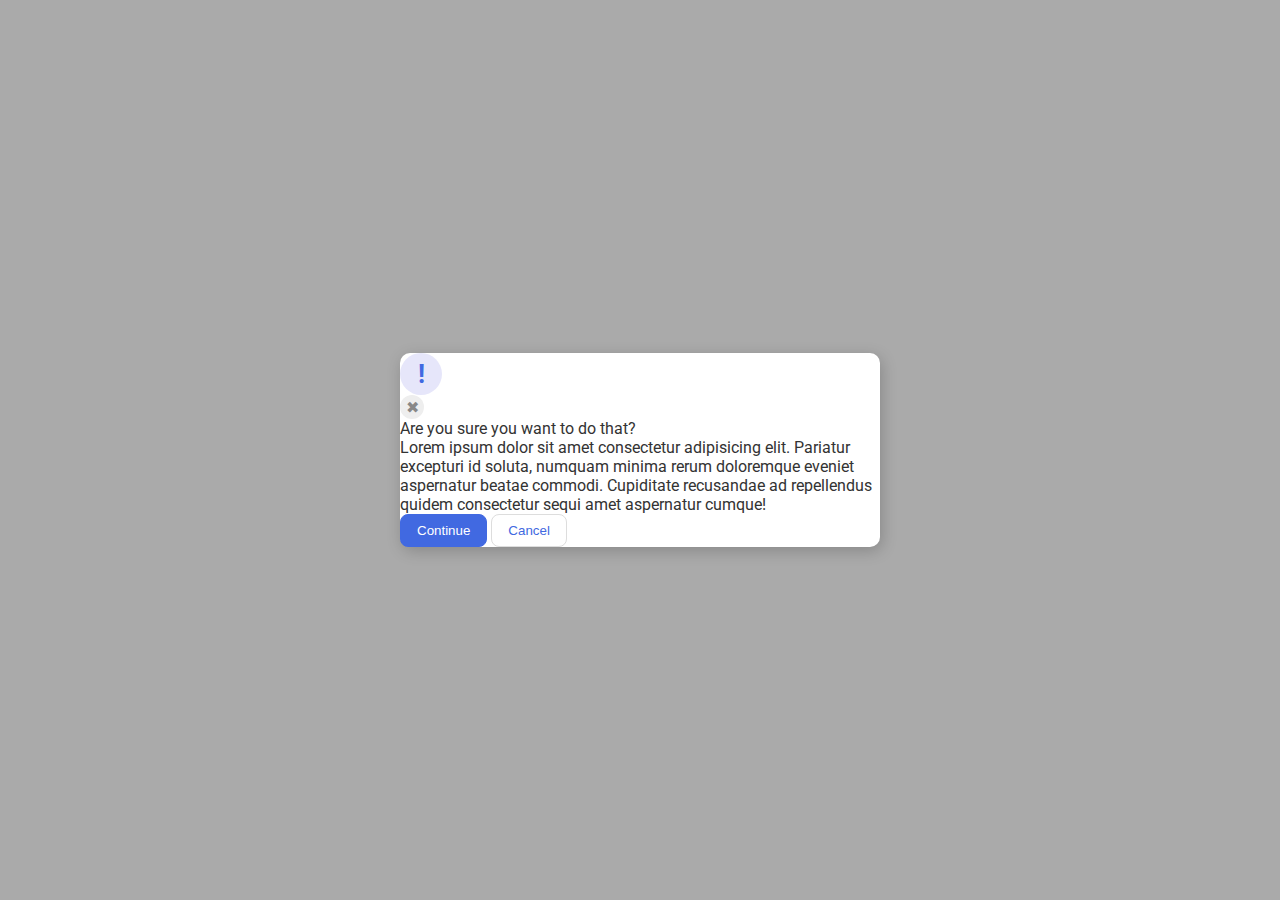
==== flex/05-flex-modal/index.html @ f3e8a9e2 "flex till 05 donezo" ====
<!DOCTYPE html>
<html lang="en">
	<head>
		<meta charset="UTF-8">
		<meta http-equiv="X-UA-Compatible" content="IE=edge">
		<meta name="viewport" content="width=device-width, initial-scale=1.0">
		<link rel="stylesheet" href="style.css">
		<title>Modal</title>
	</head>
<body>
	<div class="modal">
		<div class="icon">!</div>
    		<div class="close-button">✖</div>
    	
		<div class="msg-mid">
    			<div class="header">Are you sure you want to do that?</div>
    			<div class="text">Lorem ipsum dolor sit amet consectetur adipisicing elit. Pariatur excepturi id soluta, numquam minima rerum doloremque eveniet aspernatur beatae commodi. Cupiditate recusandae ad repellendus quidem consectetur sequi amet aspernatur cumque!</div>
	

			<button class="continue">Continue</button>
			<button class="cancel">Cancel</button>
		</div>
	</div>
</body>
</html>
---- flex/05-flex-modal/style.css ----
@import url('https://fonts.googleapis.com/css2?family=Roboto:wght@400;700&display=swap');

html, body {
	height: 100%;
}

body {
	font-family: Roboto, sans-serif;
	margin: 0;
	background: #aaa;
	color: #333;
	/* I'll give you this one for free lol */
	display: flex;
	align-items: center;
	justify-content: center;
}

.modal {
	background: white;
	width: 480px;
	border-radius: 10px;
	box-shadow: 2px 4px 16px rgba(0,0,0,.2);
}
.icon {
	color: royalblue;
	font-size: 26px;
	font-weight: 700;
	background: lavender;
	width: 42px;
	height: 42px;
	border-radius: 50%;
	display: flex;
	align-items: center;
	justify-content: center;
}
.close-button {
	background: #eee;
	border-radius: 50%;
	color: #888;
	font-weight: 400;
	font-size: 16px;
	height: 24px;
	width: 24px;
	display: flex;
	align-items: center;
	justify-content: center;
}
button {
	
	padding: 8px 16px;
	border-radius: 8px;
}

button.continue {
	background: royalblue;
	border: 1px solid royalblue;
	color: white;
}
button.cancel {
	background: white;
	border: 1px solid #ddd;
	color: royalblue;
}
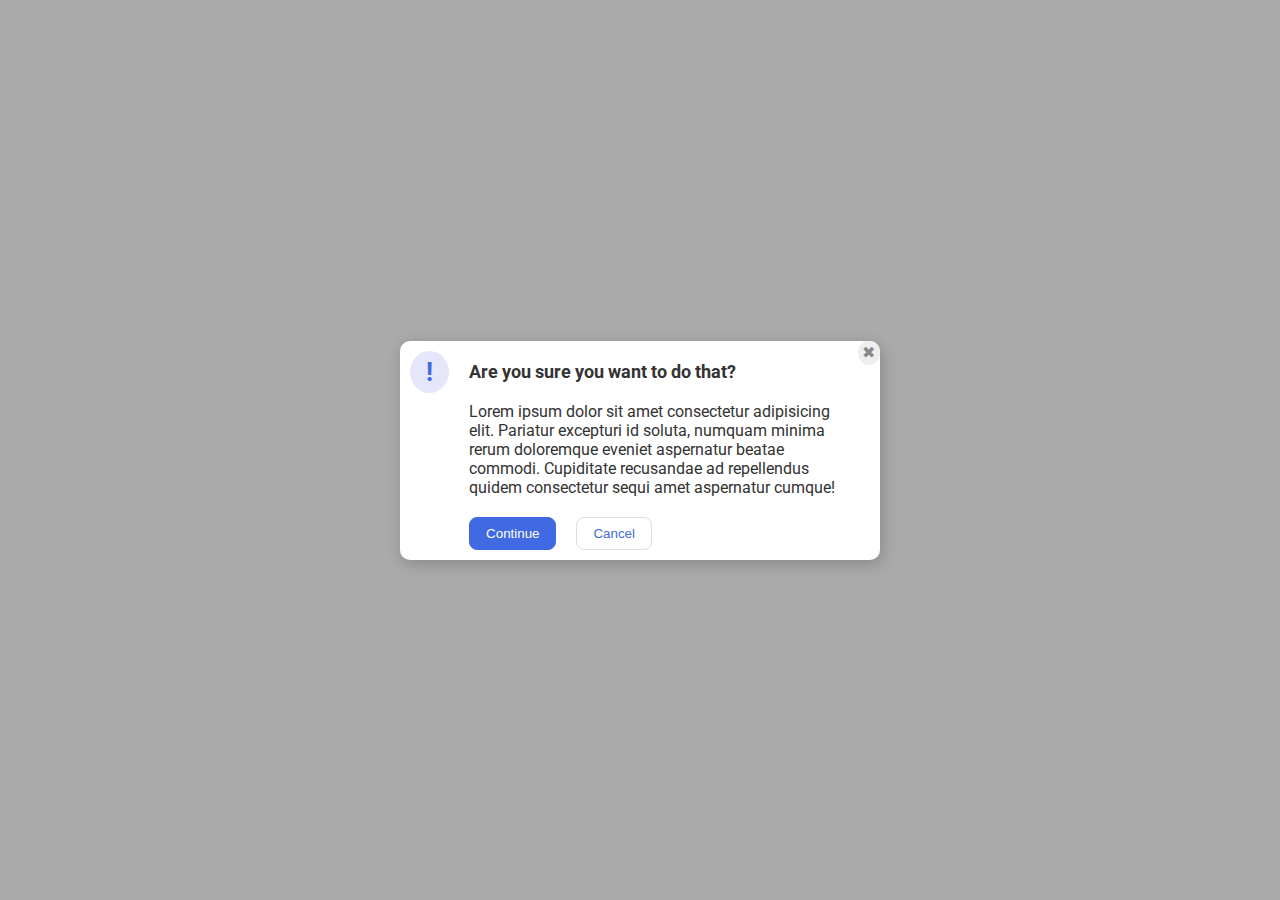
==== commit 5b2cf58c: "FLEX 05 Nearly done, the cross is left to be sorted out git status" ====
--- a/flex/05-flex-modal/index.html
+++ b/flex/05-flex-modal/index.html
@@ -10,7 +10,6 @@
 <body>
 	<div class="modal">
 		<div class="icon">!</div>
-    		<div class="close-button">✖</div>
     	
 		<div class="msg-mid">
     			<div class="header">Are you sure you want to do that?</div>
@@ -20,6 +19,7 @@
 			<button class="continue">Continue</button>
 			<button class="cancel">Cancel</button>
 		</div>
+    		<div class="close-button">✖</div>
 	</div>
 </body>
 </html>
--- a/flex/05-flex-modal/style.css
+++ b/flex/05-flex-modal/style.css
@@ -20,6 +20,9 @@
 	width: 480px;
 	border-radius: 10px;
 	box-shadow: 2px 4px 16px rgba(0,0,0,.2);
+	
+	display:flex;
+	justify-content:space-around;
 }
 .icon {
 	color: royalblue;
@@ -32,6 +35,9 @@
 	display: flex;
 	align-items: center;
 	justify-content: center;
+	margin:10px;
+
+	flex-basis:42px;
 }
 .close-button {
 	background: #eee;
@@ -55,9 +61,30 @@
 	background: royalblue;
 	border: 1px solid royalblue;
 	color: white;
+	
+	margin:10px;
 }
 button.cancel {
 	background: white;
 	border: 1px solid #ddd;
 	color: royalblue;
+	
+	margin:10px;
 }
+.header{
+	font-size:large;
+	font-weight:bold;
+
+	margin:10px;
+	margin-top:20px;
+}
+.text{
+	margin:10px;
+}
+
+
+.msg-mid{
+	flex-shrink:12;
+	display:flex;
+	flex-wrap:wrap;
+}
